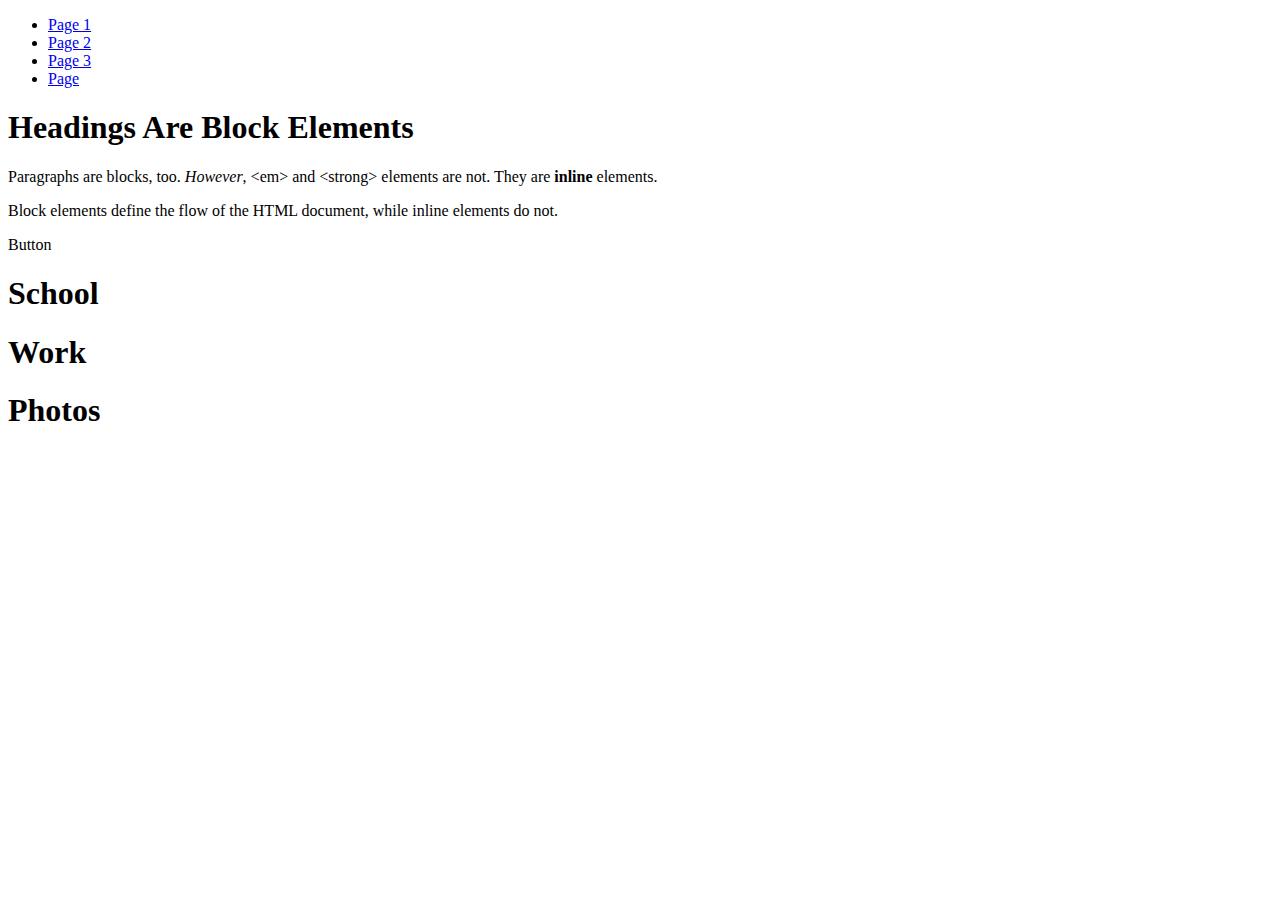
==== box-prac/index.html @ 6d5073cf "move stuff update css sheets" ====
<!DOCTYPE html>
 <html lang='en'>
   <head>
     <meta charset='UTF-8'/>
     <title>Boxes Are Easy!</title>
     <link rel='stylesheet' href='box-prac/box-styles.css'/>

   </head>
   <body>
     <div class='page'>

       <div id='navbar'>
         <ul>
           <li> <a href='/css-selectors/selectors.html'> Page 1 </a> </li>
           <li> <a href='/old/'> Page 2 </a> </li>
           <li> <a href='/linksAndImages/links.html'> Page 3 </a> </li>
           <li> <a href='/' class='active'> Page </a> </li>
         </ul>
       </div>



       <h1>Headings Are Block Elements</h1>

       <p>Paragraphs are blocks, too. <em>However</em>, &lt;em&gt; and &lt;strong&gt;
          elements are not. They are <strong>inline</strong> elements.</p>
          <!-- <div style='padding-top: 1px'></div> -->
       <p>Block elements define the flow of the HTML document, while inline elements
          do not.</p>
          <div class='button'> Button </div>

        <!--  <h2> linked? </h2> -->

        <div class="container2">
          <h1>School</h1>
          <h1>Work</h1>
          <h1>Photos</h1>
        </div>
      </div>
   </body>
 </html>
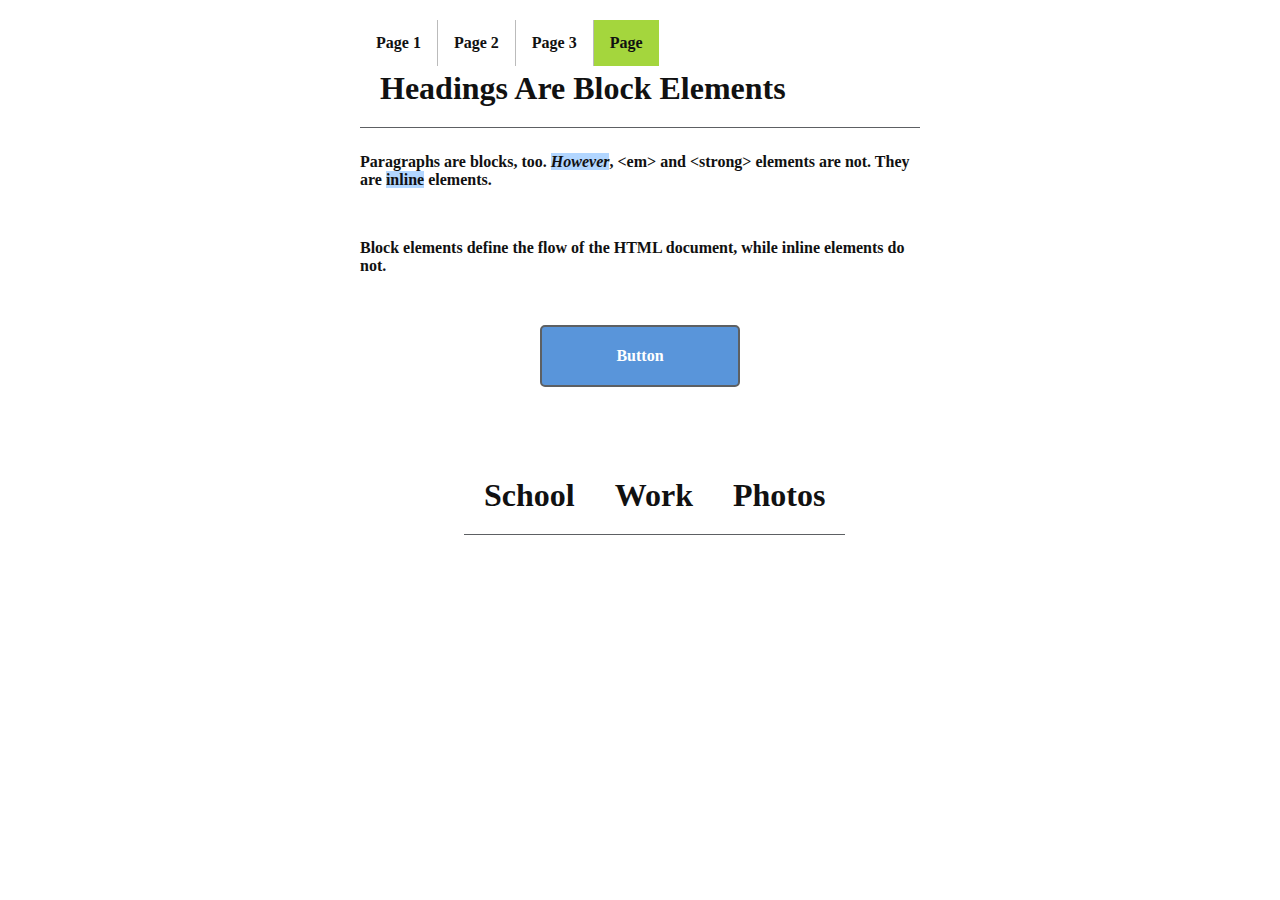
==== commit f555ead1: "sheet" ====
--- a/box-prac/index.html
+++ b/box-prac/index.html
@@ -3,7 +3,7 @@
    <head>
      <meta charset='UTF-8'/>
      <title>Boxes Are Easy!</title>
-     <link rel='stylesheet' href='box-prac/box-styles.css'/>
+     <link rel='stylesheet' href='/box-prac/box-styles.css'/>
 
    </head>
    <body>
@@ -14,7 +14,7 @@
            <li> <a href='/css-selectors/selectors.html'> Page 1 </a> </li>
            <li> <a href='/old/'> Page 2 </a> </li>
            <li> <a href='/linksAndImages/links.html'> Page 3 </a> </li>
-           <li> <a href='/' class='active'> Page </a> </li>
+           <li> <a href='/box-prac' class='active'> Page </a> </li>
          </ul>
        </div>
 
--- a/box-prac/box-styles.css
+++ b/box-prac/box-styles.css
@@ -0,0 +1,109 @@
+* {
+  padding: 0;
+  margin: 0;
+  box-sizing: border-box;
+}
+
+h1, p {
+   /*background-color: #DDE0E3;*/
+ }
+
+ em, strong {
+   background-color: #B2D6FF;
+ }
+
+ h1 {
+   border-bottom: 1px solid #5D6063;
+   margin: auto auto;
+   padding: 50px 20px 20px 20px; /* Top / Right / Bottom / Left */
+ }
+ p {
+   margin-top: 25px;
+   margin-bottom: 50px;
+ }
+
+ div {
+   color: #111;
+   font-weight: bold;
+   padding: 20px;
+
+   box-sizing: border-box;
+   margin: 20px auto;
+ }
+ ul {
+   list-style-type: none;
+ }
+
+ li {
+   border-right: 1px solid #bbb;
+   float: left;
+ }
+ li:last-child {
+  border-right: none;
+}
+
+ a {
+  display: block;
+  padding: 0 20px 0 20px;
+  /*background-color: #dddddd;*/
+ }
+
+ li a {
+   display: block;
+   color: #111;
+   text-align: center;
+   padding: 14px 16px;
+   text-decoration: none;
+ }
+
+ li a:hover {
+   background-color: lightblue;
+ }
+/*
+h2 {
+  padding: 140px 16px;
+  background-color: #A4D63D;
+}*/
+ .button {
+   color: #FFF;
+   background-color: #5995DA;
+   font-weight: bold;
+   padding: 20px;
+   text-align: center;
+   border: 2px solid #5D6063;
+   border-radius: 5px;
+
+   width: 200px;
+   box-sizing: border-box;
+   margin: 20px auto;
+ }
+ .button:hover {
+   background-color: #111;
+ }
+
+ .page {
+   width: 600px;
+   margin: 0 auto;
+ }
+
+ #head-nav {
+   margin: auto;
+   width: 70%;
+   display: flex;
+ }
+
+ #navbar {
+   list-style-type: none;
+   margin: 0;
+   padding: 0;
+   display: inline;
+ }
+ .container2 {
+   margin: auto;
+   width: 70%;
+   display: flex;
+ }
+
+ .active {
+  background-color: #A4D63D;
+}
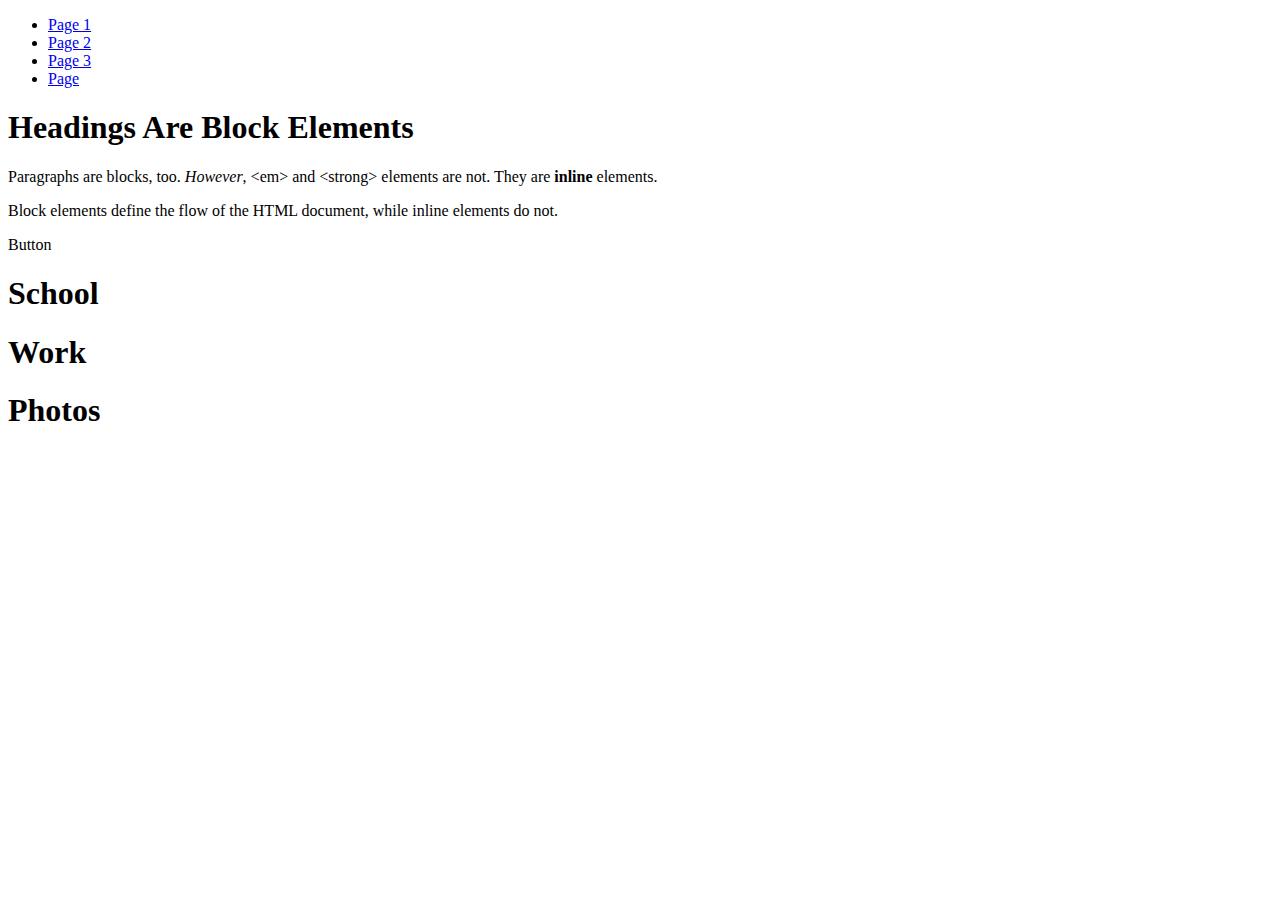
==== commit 3a8ef4ee: "links" ====
--- a/box-prac/index.html
+++ b/box-prac/index.html
@@ -3,7 +3,7 @@
    <head>
      <meta charset='UTF-8'/>
      <title>Boxes Are Easy!</title>
-     <link rel='stylesheet' href='/box-prac/box-styles.css'/>
+     <link rel='stylesheet' href='/htmlOld/box-prac/box-styles.css'/>
 
    </head>
    <body>
@@ -11,10 +11,10 @@
 
        <div id='navbar'>
          <ul>
-           <li> <a href='/css-selectors/selectors.html'> Page 1 </a> </li>
-           <li> <a href='/old/'> Page 2 </a> </li>
-           <li> <a href='/linksAndImages/links.html'> Page 3 </a> </li>
-           <li> <a href='/box-prac' class='active'> Page </a> </li>
+           <li> <a href='/htmlOld/css-selectors/selectors.html'> Page 1 </a> </li>
+           <li> <a href='/htmlOld/old/'> Page 2 </a> </li>
+           <li> <a href='/htmlOld/linksAndImages/links.html'> Page 3 </a> </li>
+           <li> <a href='/htmlOld/box-prac' class='active'> Page </a> </li>
          </ul>
        </div>
 
